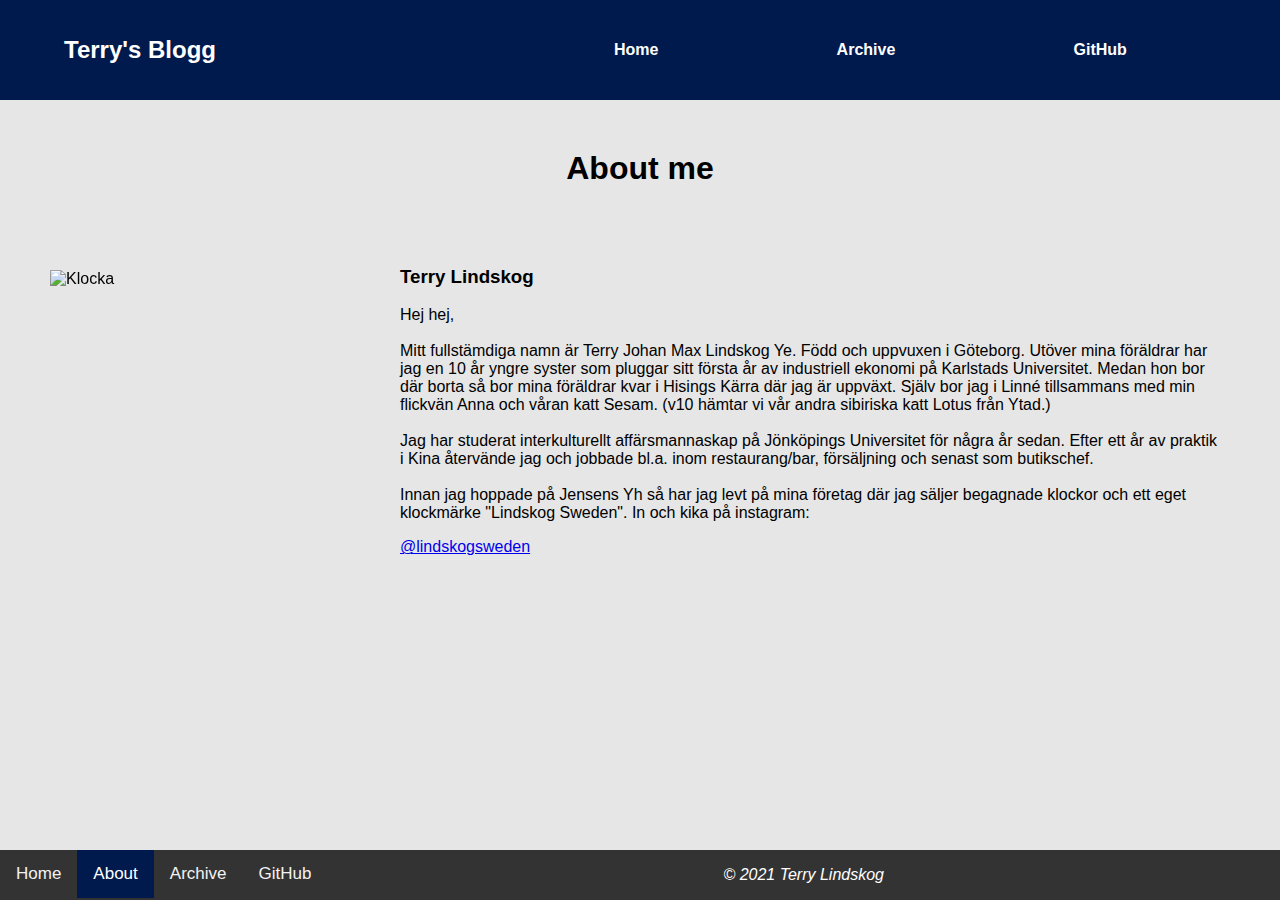
==== about.html @ 4b51dd82 "Added files" ====
<!DOCTYPE html>
<html lang="en" dir="ltr">
  <head>
    <meta charset="utf-8">
    <title>About Terry</title>
    <link rel="stylesheet" href="style.css">
    <link rel="stylesheet" href="about.css">
  </head>
  <body>
    <nav>
	<input id="nav-toggle" type="checkbox">
  <a href="index.html">
  <div class="logo"><strong>Terry's Blogg</strong></div>
</a>
	<ul class="links">
    <li><a href="index.html">Home</a></li>
		<li><a href="archive.html">Archive</a></li>
    <li><a href="https://github.com/TLindskog"  target="_blank">GitHub</a></li>
	</ul>
	<label for="nav-toggle" class="icon-burger">
		<div class="line"></div>
		<div class="line"></div>
		<div class="line"></div>
	</label>
</nav>

<h1>About me</h1>

<img class="sticky" src="profilbild.jpg" alt="Klocka">

<article class="text">
<h3>Terry Lindskog</h3>
<p>Hej hej, <br><br>Mitt fullstämdiga namn är Terry Johan Max Lindskog Ye. Född och uppvuxen i Göteborg. Utöver mina föräldrar har jag en
10 år yngre syster som pluggar sitt första år av industriell ekonomi på Karlstads Universitet. Medan hon bor där borta så bor mina föräldrar kvar i
Hisings Kärra där jag är uppväxt. Själv bor jag i Linné tillsammans med min flickvän Anna och våran katt Sesam. (v10 hämtar vi vår andra sibiriska katt Lotus
 från Ytad.)<br><br>
Jag har studerat interkulturellt affärsmannaskap på Jönköpings Universitet för några år sedan. Efter ett år av praktik i Kina återvände jag och jobbade bl.a.
inom restaurang/bar, försäljning och senast som butikschef. <br><br>Innan jag hoppade på Jensens Yh så har jag levt på mina företag där jag säljer
begagnade klockor och ett eget klockmärke "Lindskog Sweden".
In och kika på instagram: </p><a href="https://www.instagram.com/lindskogsweden/" target="_blank">@lindskogsweden</a> </p>
</article>

<div class="navbar">
  <a href="index.html">Home</a>
  <a href="about.html" class="active">About</a>
  <a href="archive.html">Archive</a>
  <a href="https://github.com/TLindskog"  target="_blank">GitHub</a>
  <p><em>© 2021 Terry Lindskog</em></p>
</div>

  </body>
</html>
---- style.css ----
*{
  font-family: Futura,Trebuchet MS,Arial,sans-serif;
}
body {
	padding: 0;
	margin: 0;
  background-color: #e6e6e6;
}
.container {
	position: relative;
	margin-top: 100px;
}
.container img {
	display: block;
	width: 100%;
}
nav {
	position: fixed;
	z-index: 10;
	left: 0;
	right: 0;
	top: 0;
	font-family: 'Montserrat', sans-serif;
	padding: 0 5%;
	height: 100px;
	background-color: #001a4d;
}
nav .logo {
	float: left;
	width: 40%;
	height: 100%;
	display: flex;
	align-items: center;
	font-size: 24px;
	color: #fff;
}
nav .links {
	float: right;
	padding: 0;
	margin: 0;
	width: 60%;
	height: 100%;
	display: flex;
	justify-content: space-around;
	align-items: center;
}
nav .links li {
	list-style: none;
}
nav .links a {
	display: block;
	padding: 1em;
	font-size: 16px;
	font-weight: bold;
	color: #fff;
	text-decoration: none;
}
#nav-toggle {
	position: absolute;
	top: -100px;
}
nav .icon-burger {
	display: none;
	position: absolute;
	right: 5%;
	top: 50%;
	transform: translateY(-50%);
}
nav .icon-burger .line {
	width: 30px;
	height: 5px;
	background-color: #fff;
	margin: 5px;
	border-radius: 3px;
	transition: all .3s ease-in-out;
}
@media screen and (max-width: 768px) {
	nav .logo {
		float: none;
		width: auto;
		justify-content: center;
	}
	nav .links {
		float: none;
		position: fixed;
		z-index: 9;
		left: 0;
		right: 0;
		top: 100px;
		bottom: 100%;
		width: auto;
		height: auto;
		flex-direction: column;
		justify-content: space-evenly;
		background-color: rgba(0,0,0,.8);
		overflow: hidden;
		box-sizing: border-box;
		transition: all .5s ease-in-out;
	}
	nav .links a {
		font-size: 20px;
	}
	nav :checked ~ .links {
		bottom: 0;
	}
	nav .icon-burger {
		display: block;
	}
	nav :checked ~ .icon-burger .line:nth-child(1) {
		transform: translateY(10px) rotate(225deg);
	}
	nav :checked ~ .icon-burger .line:nth-child(3) {
		transform: translateY(-10px) rotate(-225deg);
	}
	nav :checked ~ .icon-burger .line:nth-child(2) {
		opacity: 0;
	}
}
---- about.css ----
img.sticky {
  position: fixed;
  top: 270px;
  width: 300px;
  padding-left: 50px;
}
.text{
  padding-left: 400px;
  padding-right: 60px;
  padding-top: 50px;
}
h1{
  margin: auto;
  width: 60%;
  padding: 10px;
  padding-top: 150px;
  text-align: center;
}

@media screen and (max-width: 768px){
  .text{
    padding-left: 50px;
    padding-right: 50px;
    padding-top: 0px;
  }
  img.sticky{
    position: static;
    padding-top: 50px;
    margin-left: auto;
    margin-right: auto;
    display: block;
  }
  h1{
    text-align: center;
  }
  .navbar{
    display: none;
  }
  .navbar a{
    display: none;
  }

}
.navbar {
   position: fixed;
   left: 0;
   bottom: 0;
   width: 100%;
   background-color: grey;
   color: white;
   text-align: center;
}
.navbar {
  overflow: hidden;
  background-color: #333;
  position: fixed;
  bottom: 0;
  width: 100%;
}

.navbar a {
  float: left;
  display: block;
  color: #f2f2f2;
  text-align: center;
  padding: 14px 16px;
  text-decoration: none;
  font-size: 17px;
}

.navbar a:hover {
  background: #f1f1f1;
  color: black;
}

.navbar a.active {
  background-color: #001a4d;
  color: white;
}
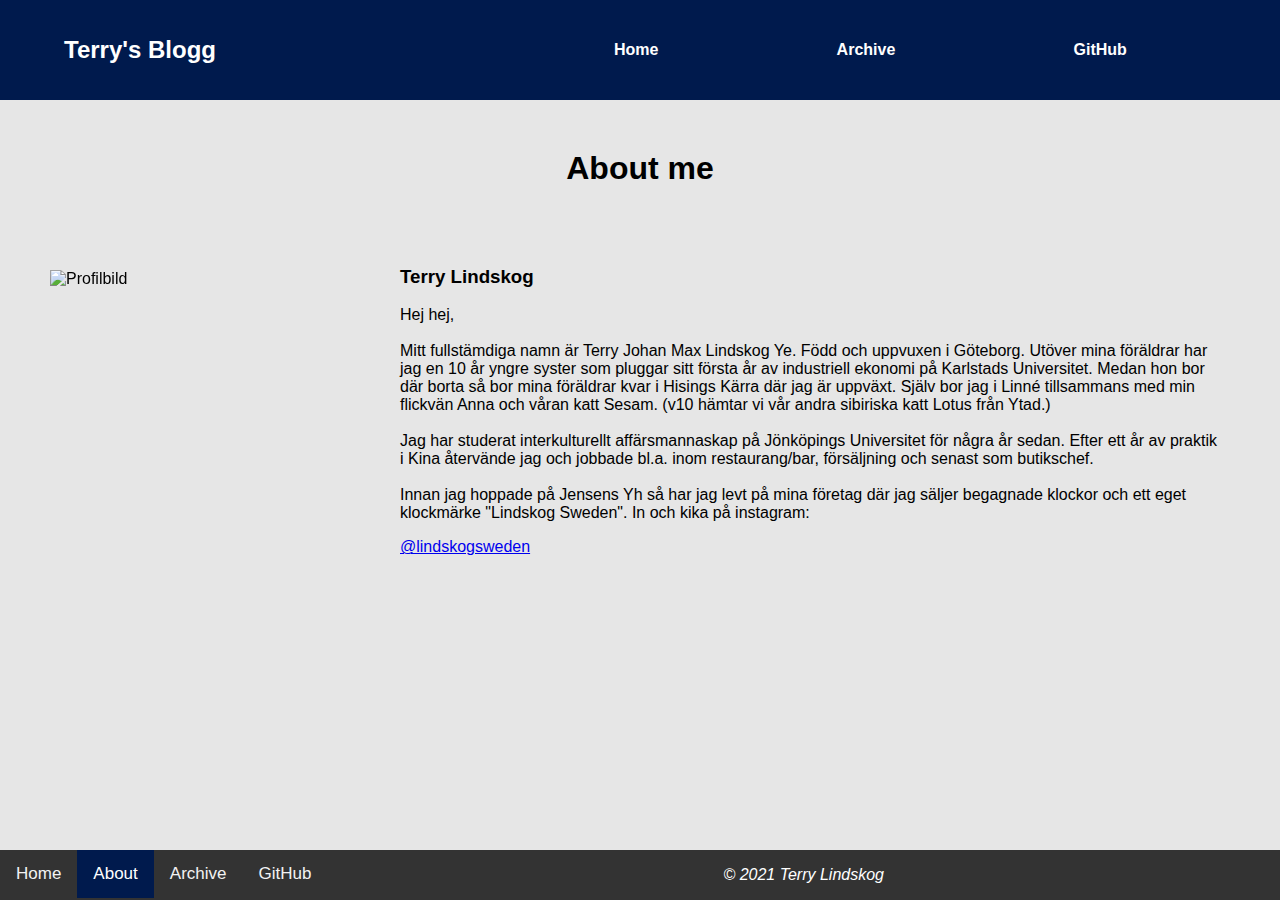
==== commit c4607d06: "Add files via upload" ====
--- a/about.html
+++ b/about.html
@@ -26,7 +26,7 @@
 
 <h1>About me</h1>
 
-<img class="sticky" src="profilbild.jpg" alt="Klocka">
+<img class="sticky" src="profilbild.jpg" alt="Profilbild">
 
 <article class="text">
 <h3>Terry Lindskog</h3>
